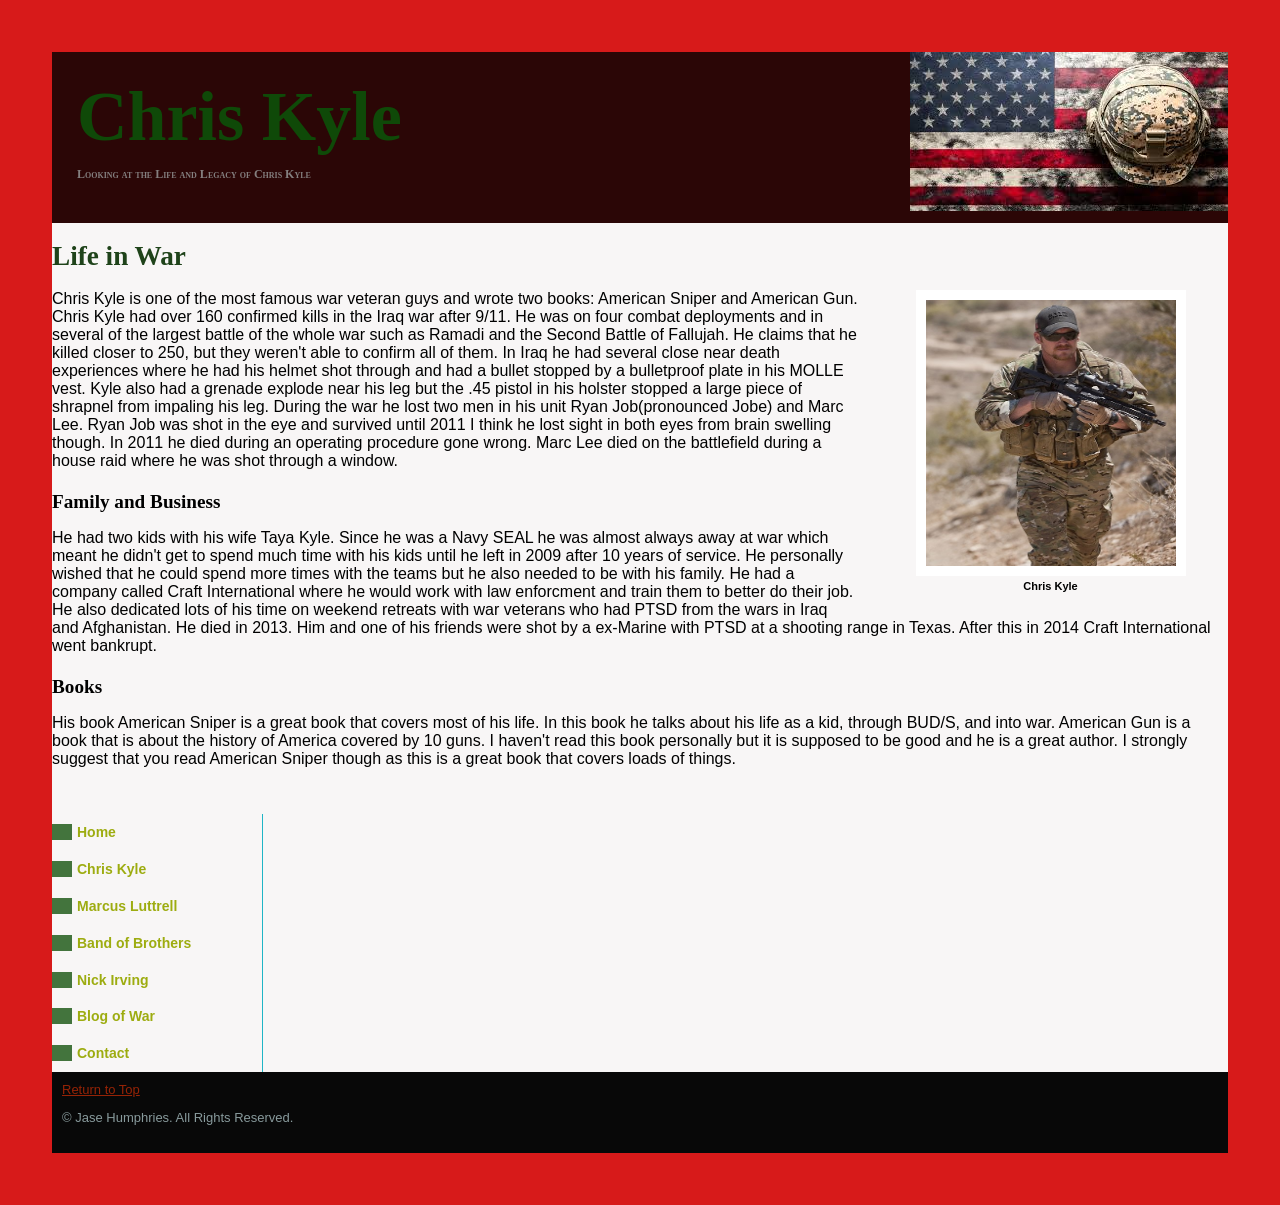
==== AmericanSniper.html @ da4ca28e "Add files via upload" ====
<!DOCTYPE html>
<html>
   <head>
      <meta charset="utf-8" />
      <title>American Sniper: Chris Kyle</title>
      <meta name="description" content="Chris Kyle" />
      <meta name="keywords" content="chris kyle, american sniper" />
      <meta name="author" content="War Man" />
      <meta name="copyright" content="War Man" />
      <meta name="rating" content="general" />
       <link href="SiteStyle/global.css" rel="stylesheet" />
   </head>
    <body>
      <div id="edges">
         <a id="top"></a>
         <div id="banner">
            <h1>Chris Kyle</h1>
            <h2>Looking at the Life and Legacy of Chris Kyle</h2>
         </div><!-- end of banner -->

         <div id="main_content">
            <h1>Life in War</h1>
            <div class="photo">
               <img src="PagePhotos/chris_kyle.jpg" alt="Chris Kyle on a combat patrol thingy" width="250" height="266">
               <p>Chris Kyle</p>
            </div>
            <p>Chris Kyle is one of the most famous war veteran guys and wrote two books: American Sniper and American Gun. Chris Kyle had over 160 confirmed kills in the Iraq war after 9/11. He was on four combat deployments and in several of the largest battle of the whole war such as Ramadi and the Second Battle of Fallujah. He claims that he killed closer to 250, but they weren't able to confirm all of them. In Iraq he had several close near death experiences where he had his helmet shot through and had a bullet stopped by a bulletproof plate in his MOLLE vest. Kyle also had a grenade explode near his leg but the .45 pistol in his holster stopped a large piece of shrapnel from impaling his leg. During the war he lost two men in his unit Ryan Job(pronounced Jobe) and Marc Lee. Ryan Job was shot in the eye and survived until 2011 I think he lost sight in both eyes from brain swelling though. In 2011 he died during an operating procedure gone wrong. Marc Lee died on the battlefield during a house raid where he was shot through a window. </p>
            <h2>Family and Business</h2>
            <p>He had two kids with his wife Taya Kyle. Since he was a Navy SEAL he was almost always away at war which meant he didn't get to spend much time with his kids until he left in 2009 after 10 years of service. He personally wished that he could spend more times with the teams but he also needed to be with his family. He had a company called Craft International where he would work with law enforcment and train them to better do their job. He also dedicated lots of his time on weekend retreats with war veterans who had PTSD from the wars in Iraq and Afghanistan. He died in 2013. Him and one of his friends were shot by a ex-Marine with PTSD at a shooting range in Texas. After this in 2014 Craft International went bankrupt.</p>
            <h2>Books</h2>
            <p> His book American Sniper is a great book that covers most of his life. In this book he talks about his life as a kid, through BUD/S, and into war. American Gun is a book that is about the history of America covered by 10 guns. I haven't read this book personally but it is supposed to be good and he is a great author. I strongly suggest that you read American Sniper though as this is a great book that covers loads of things.</p>
         </div><!-- end of main_content -->

         <div id="sidebar">
            <div id="navigation">
               <ul>
                  <li><a href="index.html">Home</a></li>
                  <li><a href="AmericanSniper.html">Chris Kyle</a></li>
                  <li><a href="LoneSurvivor.html">Marcus Luttrell</a></li>
                  <li><a href="BandOfBrothers.html">Band of Brothers</a></li>
                  <li><a href="Reaper.html">Nick Irving</a></li>
                  <li><a href="blog.html">Blog of War</a></li>
                  <li><a href="mailto:nowhere&#64;
nowhere.com">Contact</a></li>
               </ul>

            </div><!-- end of navigation -->

         </div><!-- end of sidebar -->

         <div id="footer">
            <a href="#top">Return to Top</a>
            <p>&copy; Jase Humphries. All Rights Reserved.</p>
         </div><!-- end of footer -->

      </div>
   </body>
</html>
---- SiteStyle/global.css ----
@charset "utf-8";
/* CSS for Raptors Web Site  */

/* This rule will style the main page body  */


          

   body {
         background-color: rgb(215, 26, 26);     
       color: rgb(0, 0, 0);
       font-family: Gill Sans, sans-serif;
       font-size: 1em;   
       padding: 2px;
       margin: 25px;       
                               }

                               li {
   list-style-type: circle;
}

    /* headlines */
    h1, h2, h3 {
       font-family: "Times New Roman";
       font-weight: bold;
    }

    h1 {
        color: #1f431a;
        font-size: 1.7em;
    }

    h2 {
        color: #000000;
        font-size: 1.2em;
    }

    h3 {
    color: #105c65;
    font-size: 1em;
    }
    


     #edges {
              background-color: rgb(248, 246, 246);
              color: rgb(0, 0, 0);
              margin: 25px;
                background-image:url(background.jpg); 
                background-repeat:repeat-y;         
             }


     p  {
            padding-bottom:5px;
                             }
    /* hyperlink rules */
    a {
       color:#000000;
    } 


    a:link {
       color: rgb(150, 35, 6);
    }
    a:visited {
       color: rgb(2, 38, 3);
    }
    a:hover {
       color: rgb(253, 28, 4);
    }
      a:active {
       color: rgb(70, 29, 4);
    }
    /containers/

        #main_content
        {

            float: right;
            width: 20%;
            margin-top:25px;
            margin: right 10px;;

        }

        #main_content li {
   list-style-image: url(bullet.jpg);
   list-style-position: inside;
}

        #sidebar
        {

            float:left;
            margin-top:25px;
            margin-right:25px;
            color: #889A9C;
            font-size: small;
            font-variant: small-caps;
            line-height: 1.2;
            padding-right: 10px;
            border-right: 1px solid #1fb5c6;
            width: 200px;

        }

        #footer
        {

            clear:both;
            margin:0px;
            font-size: small;
            color: #889A9C;
            background-color: #080808;
            padding: 10px;

        }

        /* banner */
         #banner 
         {

         text-align: left;
         margin: 0px;
         padding: 0px;
         height: 171px;
         background-color: #2b0606;
         background-image: url(flag.jpg);
         background-repeat: no-repeat;
         background-position: top right;

         }

         #banner h1
         {

         color:#0f4908;
         margin:0;
         font-size: 70px;
         padding-left: 25px;
         padding-top: 25px;

         }

         #banner h2
         {

         color: #847f7f;
         border: 0;
         font-size: 12px;
         font-variant: small-caps;
         font-weight: bold;
         padding-left: 25px;
         
      }

      /* Navigation Bar */
#navigation ul {
   margin: 0px;
   padding: 0px;
   font-size: 14px;
   font-variant: normal;
}

#navigation li {
    list-style-type: none;
    font-weight: bold;
    padding-top: 10px;
    padding-bottom: 10px;
}

#navigation a {
    color:#9dac10;
    text-decoration: none;
    cursor: pointer;
    border-left-width: 20px;
    border-left-style: solid;
    border-left-color: #43743D;
    padding-left: 5px;
}

#navigation a:hover {
    color: #AD9676;
    text-decoration: none;
    border-bottom-width: 1px;
    border-bottom-style: solid;
    border-bottom-color: #AD9676;
    border-left-width: 1px;
    border-left-style: solid;
    border-left-color: #AD9676;
    padding-left: 5px;
}

/* photos */
.photo {
    text-align: center;
    float: right;
    width: 325px;
    margin-right: 15px;
    margin-left: 30px;
}

.photo p {
    font-size: 11px;
    font-weight: bold;
    margin-top: 0;
} 

.photo img {
   border-width: 10px;
   border-style: solid;
   border-color: #FFFFFF;
} 

/* tables */
table {
   border-collapse: collapse;
   width: 100%;
   clear: both;
   text-align: left;
}
td, th {
   border-style: solid;
   border-width: thin;
   border-color: #C6C5C5;
   padding: 5px;
   font-size: 0.8em;
}

th {    
   background-color: #C6C5C5;
   background-image: url(table.gif);
}

caption {
     color: #593F2E;
     font-size: 1.2em;
     border-bottom-width: 1px;
     border-bottom-style: solid;
     border-bottom-color: #593F2E;
     text-align: left;
     font-weight: bold;
     margin-bottom: 10px;
}
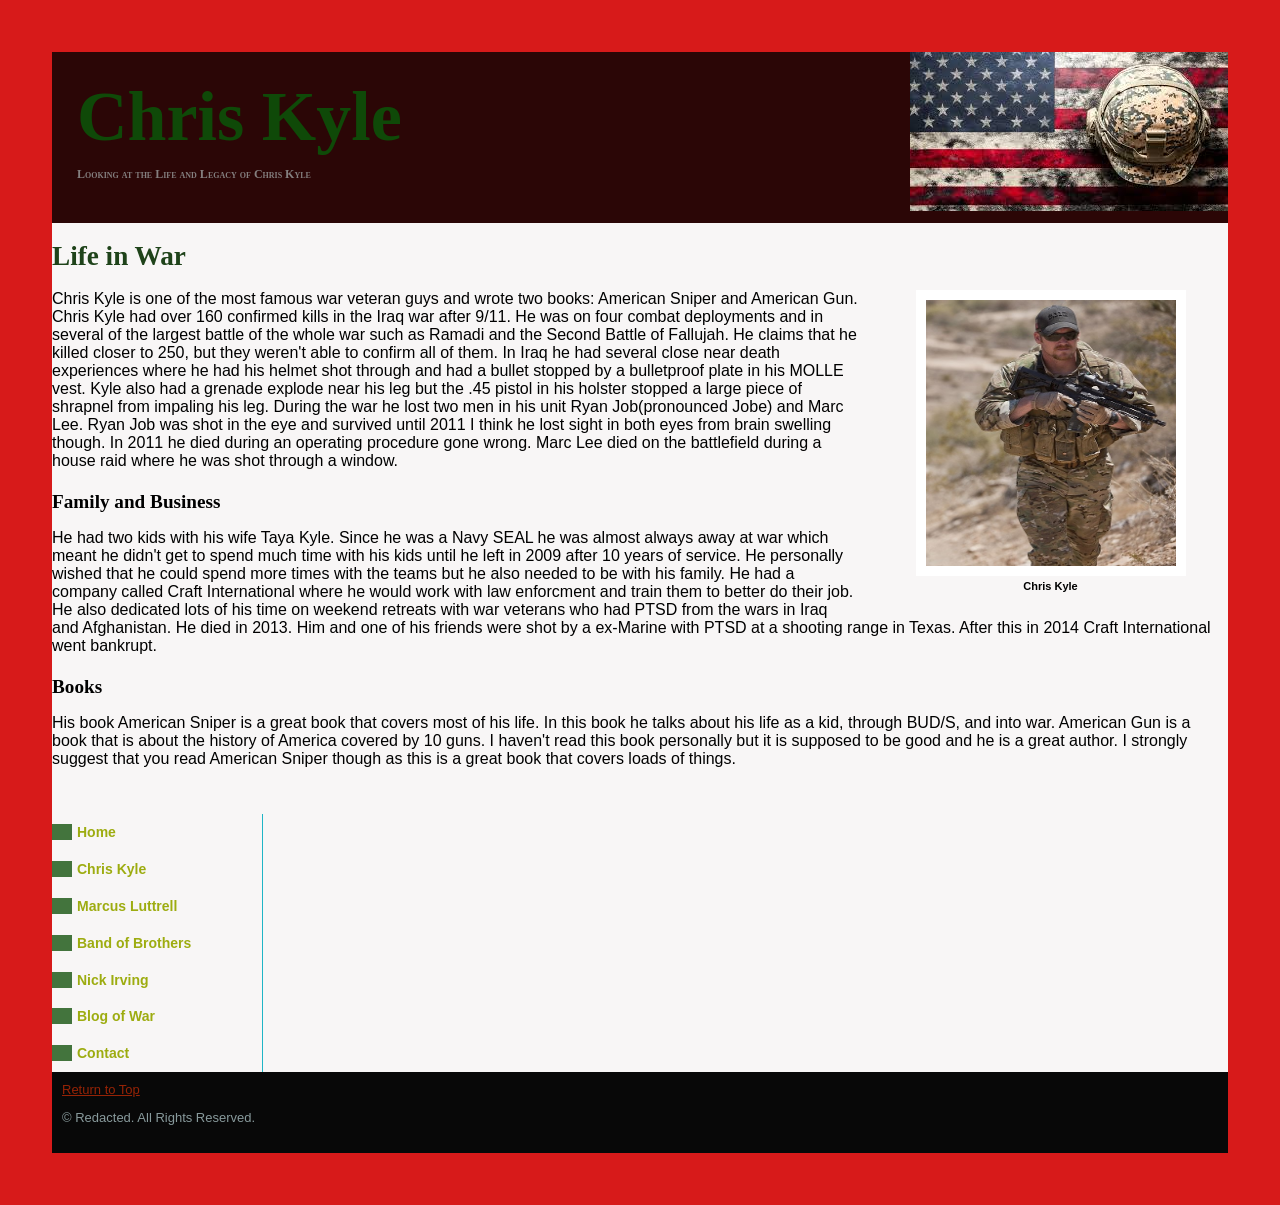
==== commit 83bc2d01: "stuff" ====
--- a/AmericanSniper.html
+++ b/AmericanSniper.html
@@ -5,8 +5,8 @@
       <title>American Sniper: Chris Kyle</title>
       <meta name="description" content="Chris Kyle" />
       <meta name="keywords" content="chris kyle, american sniper" />
-      <meta name="author" content="War Man" />
-      <meta name="copyright" content="War Man" />
+      <meta name="author" content="Redacted" />
+      <meta name="copyright" content="War Guys, Inc." />
       <meta name="rating" content="general" />
        <link href="SiteStyle/global.css" rel="stylesheet" />
    </head>
@@ -50,7 +50,7 @@
 
          <div id="footer">
             <a href="#top">Return to Top</a>
-            <p>&copy; Jase Humphries. All Rights Reserved.</p>
+            <p>&copy; Redacted. All Rights Reserved.</p>
          </div><!-- end of footer -->
 
       </div>
